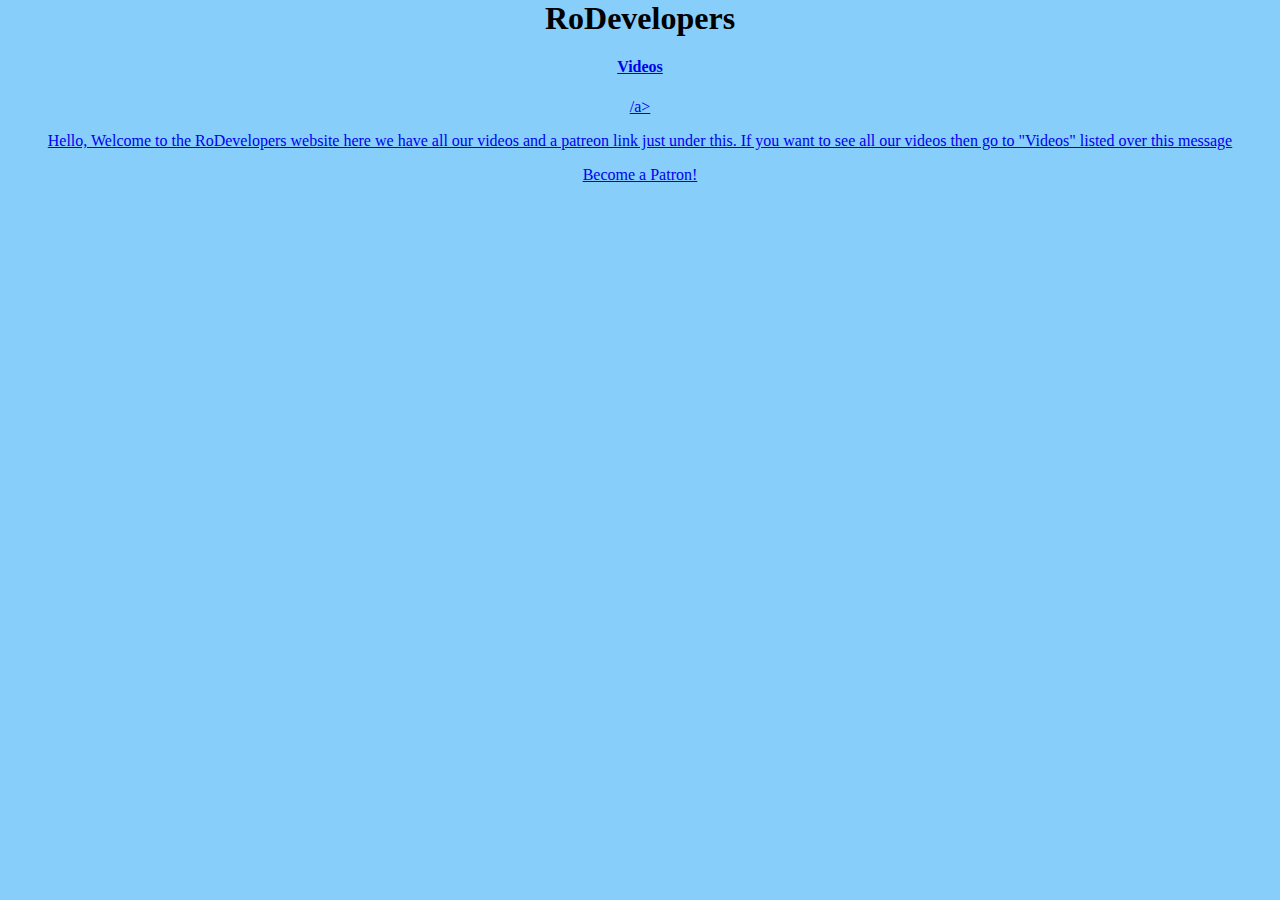
==== index.html @ 026d2a87 "Update index.html" ====
<html lang="en">
<head>
    <meta charset="UTF-8">
    <meta http-equiv="X-UA-Compatible" content="IE=edge">
    <meta name="viewport" content="width=device-width, initial-scale=1.0">
    <title>RoDevelopers</title>
    <link rel="stylesheet" href="styles.css">
</head>
<body>
    <h1>RoDevelopers</h1>
    <a href="/rodeveloperss/Videos.html"><h4>Videos</h4>/a>
    <p>Hello, Welcome to the RoDevelopers website here we have all our videos and a patreon link just under this. If you want to see all our videos then go to "Videos" listed over this message</p>
    <a href="https://www.patreon.com/bePatron?u=73431933" data-patreon-widget-type="become-patron-button">Become a Patron!</a><script async src="https://c6.patreon.com/becomePatronButton.bundle.js"></script>
</body>
</html>
---- styles.css ----
body {
    margin: 0;
    background: lightskyblue;
    text-align: center;
}
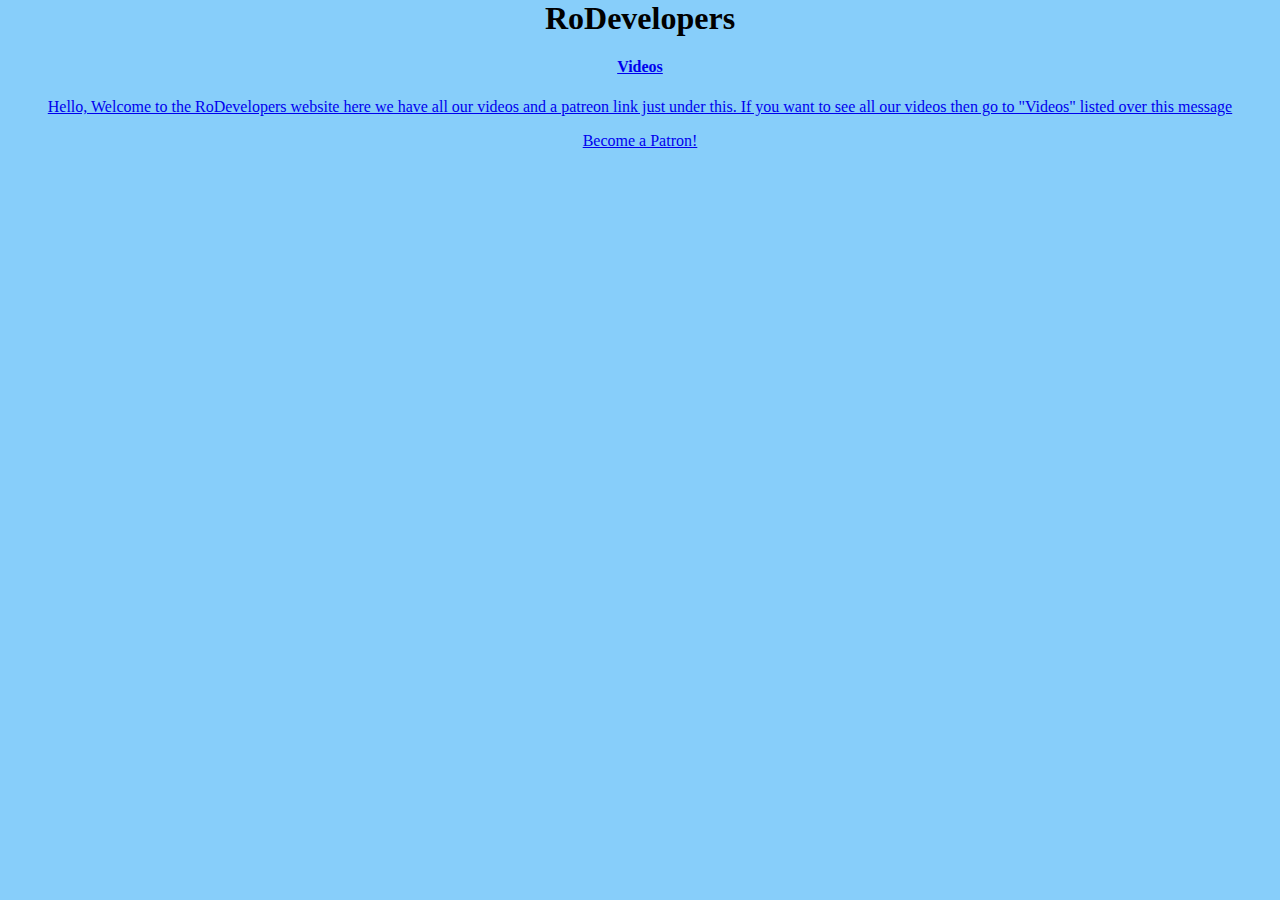
==== commit 277b67ab: "Update index.html" ====
--- a/index.html
+++ b/index.html
@@ -8,7 +8,7 @@
 </head>
 <body>
     <h1>RoDevelopers</h1>
-    <a href="/rodeveloperss/Videos.html"><h4>Videos</h4>/a>
+    <a href="/rodeveloperss/Videos.html"><h4>Videos</h4>
     <p>Hello, Welcome to the RoDevelopers website here we have all our videos and a patreon link just under this. If you want to see all our videos then go to "Videos" listed over this message</p>
     <a href="https://www.patreon.com/bePatron?u=73431933" data-patreon-widget-type="become-patron-button">Become a Patron!</a><script async src="https://c6.patreon.com/becomePatronButton.bundle.js"></script>
 </body>
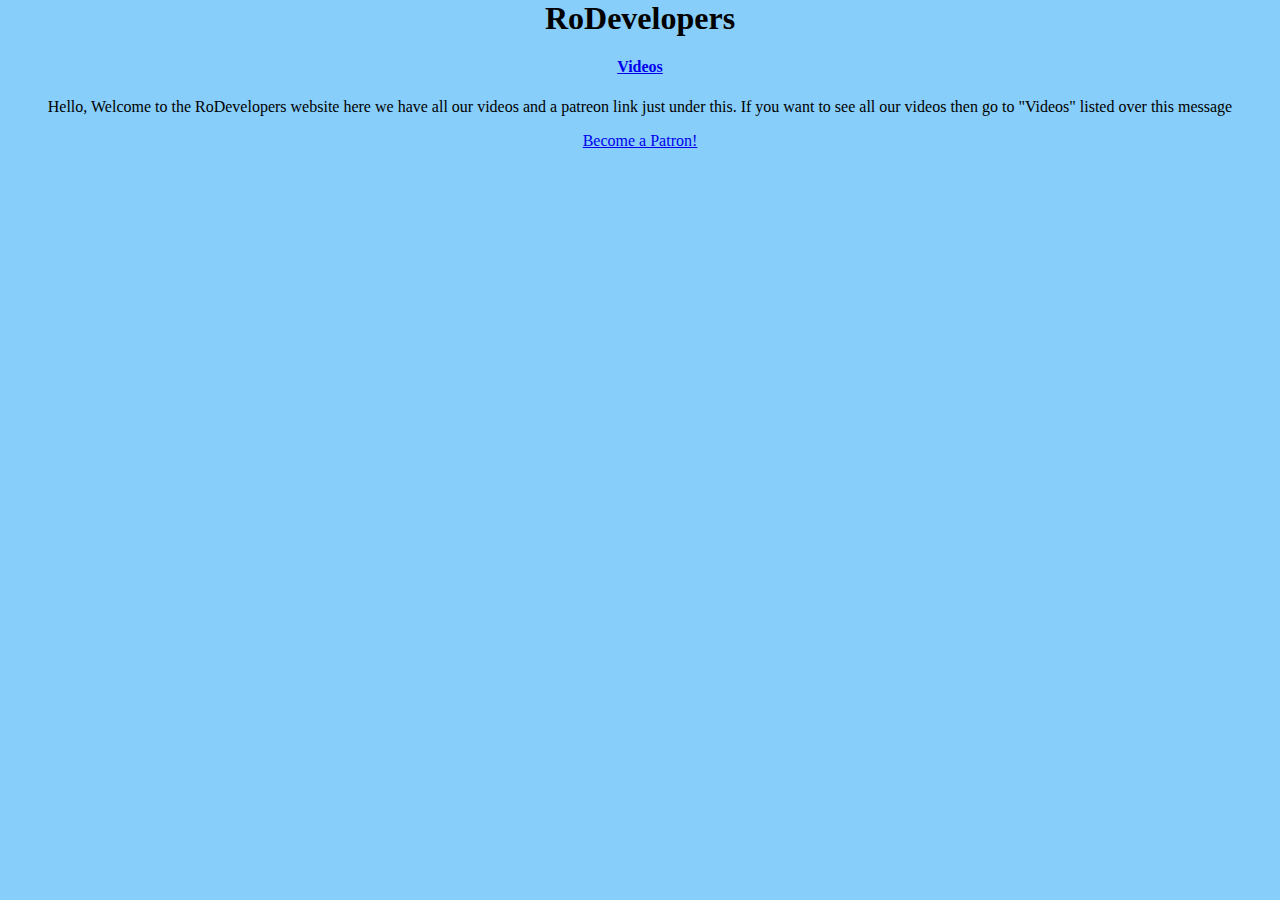
==== commit 56749278: "Update index.html" ====
--- a/index.html
+++ b/index.html
@@ -8,7 +8,7 @@
 </head>
 <body>
     <h1>RoDevelopers</h1>
-    <a href="/rodeveloperss/Videos.html"><h4>Videos</h4>
+    <a href="/rodeveloperss/Videos.html"><h4>Videos</h4></a>
     <p>Hello, Welcome to the RoDevelopers website here we have all our videos and a patreon link just under this. If you want to see all our videos then go to "Videos" listed over this message</p>
     <a href="https://www.patreon.com/bePatron?u=73431933" data-patreon-widget-type="become-patron-button">Become a Patron!</a><script async src="https://c6.patreon.com/becomePatronButton.bundle.js"></script>
 </body>
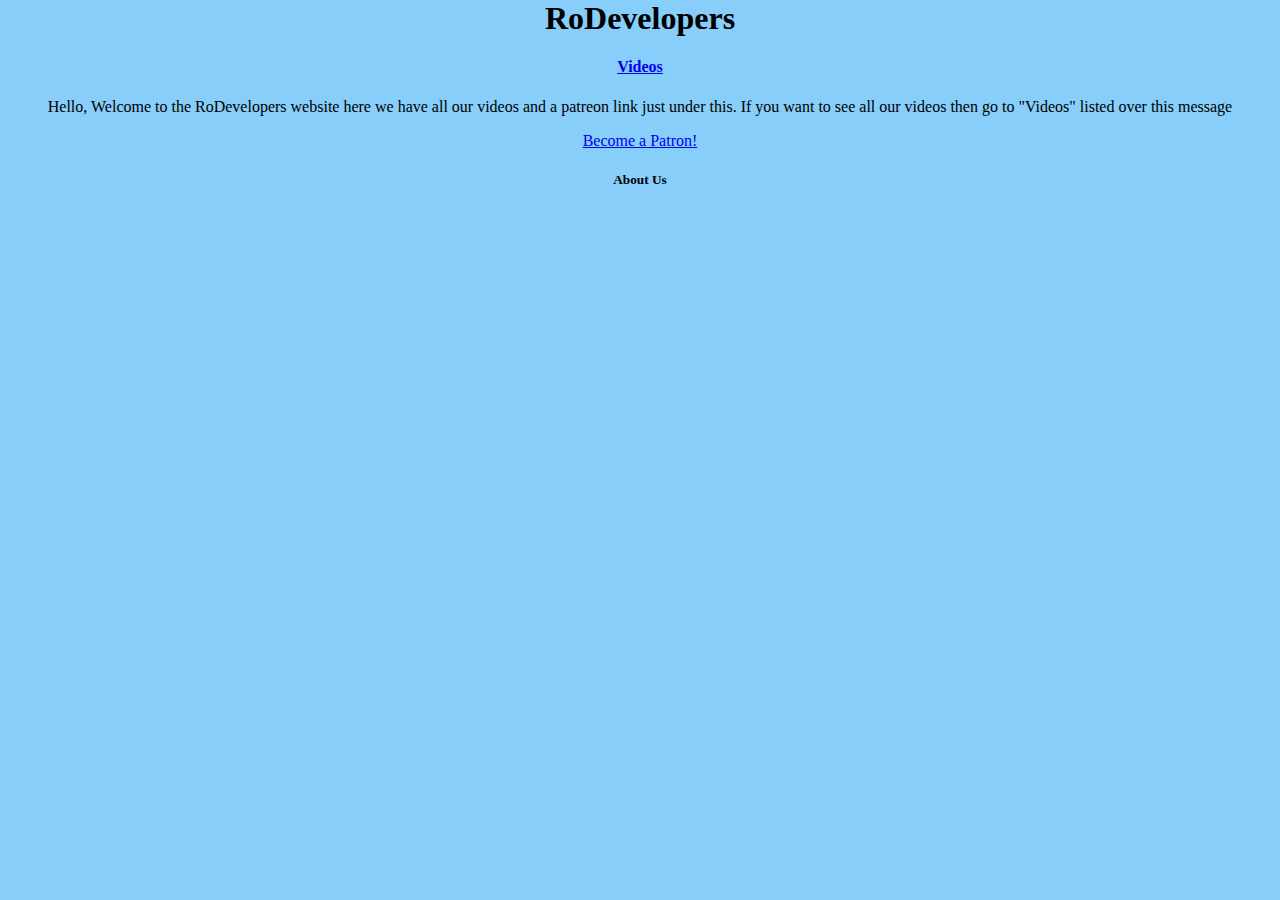
==== commit 62a44966: "Update index.html" ====
--- a/index.html
+++ b/index.html
@@ -11,5 +11,6 @@
     <a href="/rodeveloperss/Videos.html"><h4>Videos</h4></a>
     <p>Hello, Welcome to the RoDevelopers website here we have all our videos and a patreon link just under this. If you want to see all our videos then go to "Videos" listed over this message</p>
     <a href="https://www.patreon.com/bePatron?u=73431933" data-patreon-widget-type="become-patron-button">Become a Patron!</a><script async src="https://c6.patreon.com/becomePatronButton.bundle.js"></script>
+    <h5>About Us<h5>
 </body>
 </html>
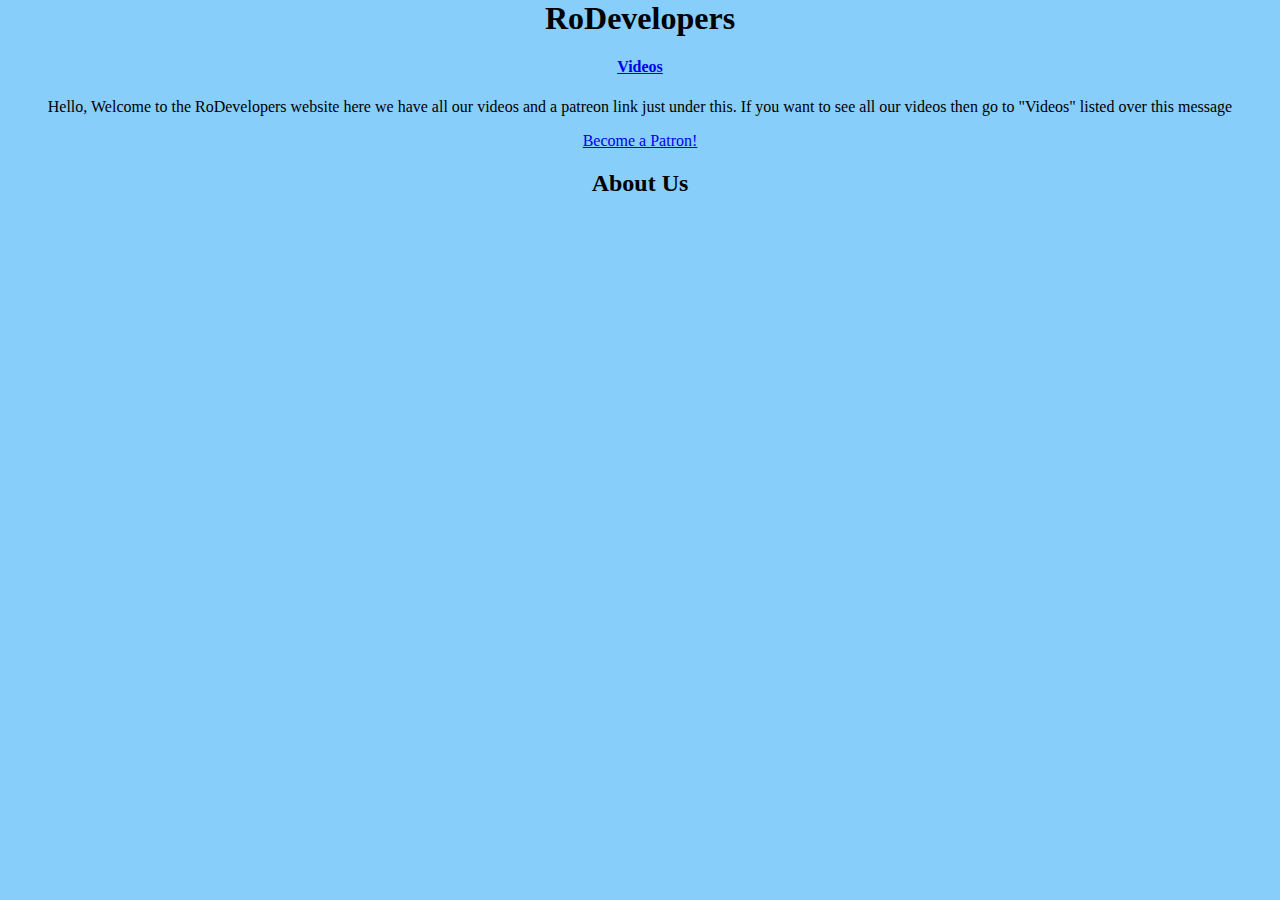
==== commit daaa4db4: "Update index.html" ====
--- a/index.html
+++ b/index.html
@@ -11,6 +11,6 @@
     <a href="/rodeveloperss/Videos.html"><h4>Videos</h4></a>
     <p>Hello, Welcome to the RoDevelopers website here we have all our videos and a patreon link just under this. If you want to see all our videos then go to "Videos" listed over this message</p>
     <a href="https://www.patreon.com/bePatron?u=73431933" data-patreon-widget-type="become-patron-button">Become a Patron!</a><script async src="https://c6.patreon.com/becomePatronButton.bundle.js"></script>
-    <h5>About Us<h5>
+    <h2>About Us<h2>
 </body>
 </html>
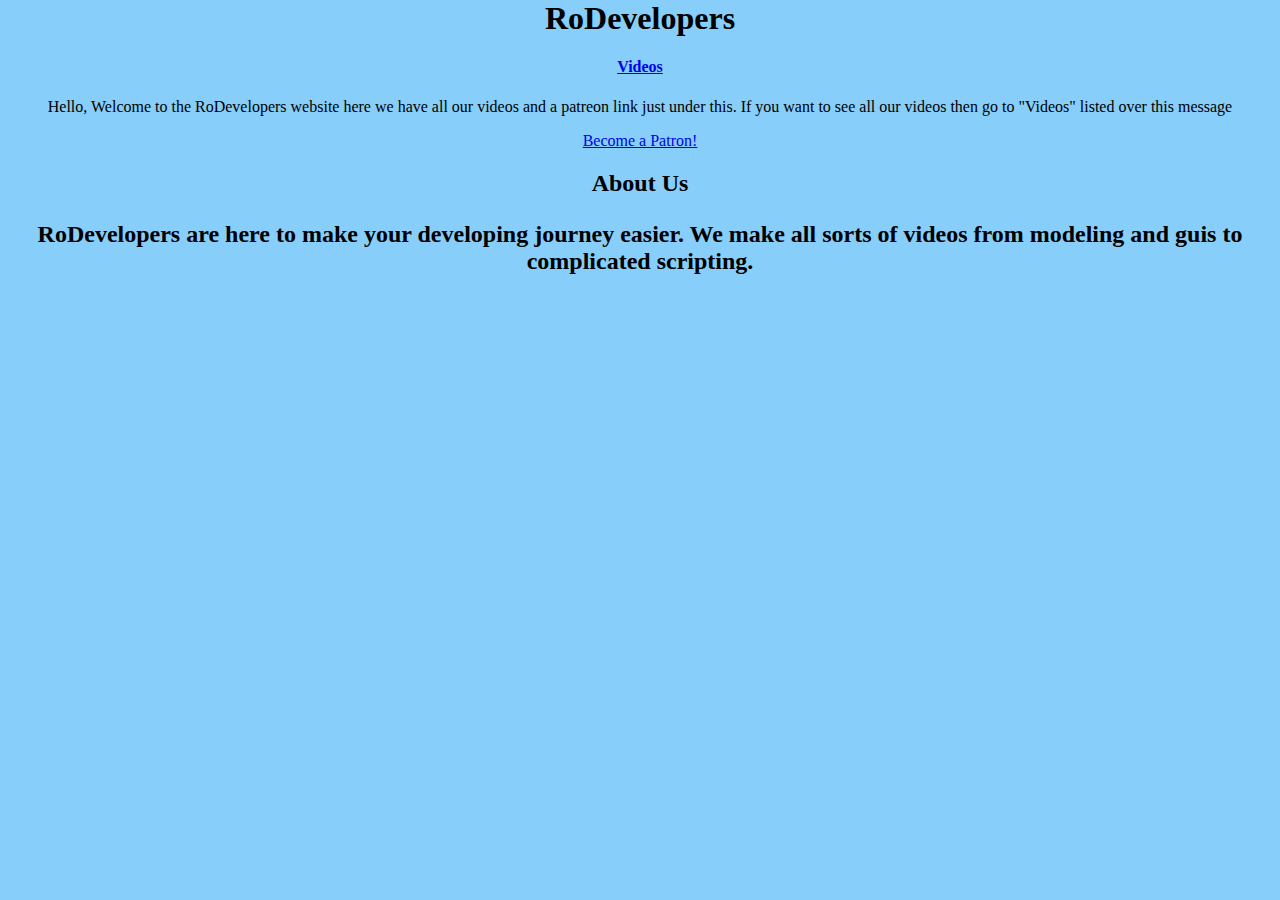
==== commit 4b8e980a: "Update index.html" ====
--- a/index.html
+++ b/index.html
@@ -12,5 +12,7 @@
     <p>Hello, Welcome to the RoDevelopers website here we have all our videos and a patreon link just under this. If you want to see all our videos then go to "Videos" listed over this message</p>
     <a href="https://www.patreon.com/bePatron?u=73431933" data-patreon-widget-type="become-patron-button">Become a Patron!</a><script async src="https://c6.patreon.com/becomePatronButton.bundle.js"></script>
     <h2>About Us<h2>
+        
+     <p>RoDevelopers are here to make your developing journey easier. We make all sorts of videos from modeling and guis to complicated scripting.<p>
 </body>
 </html>
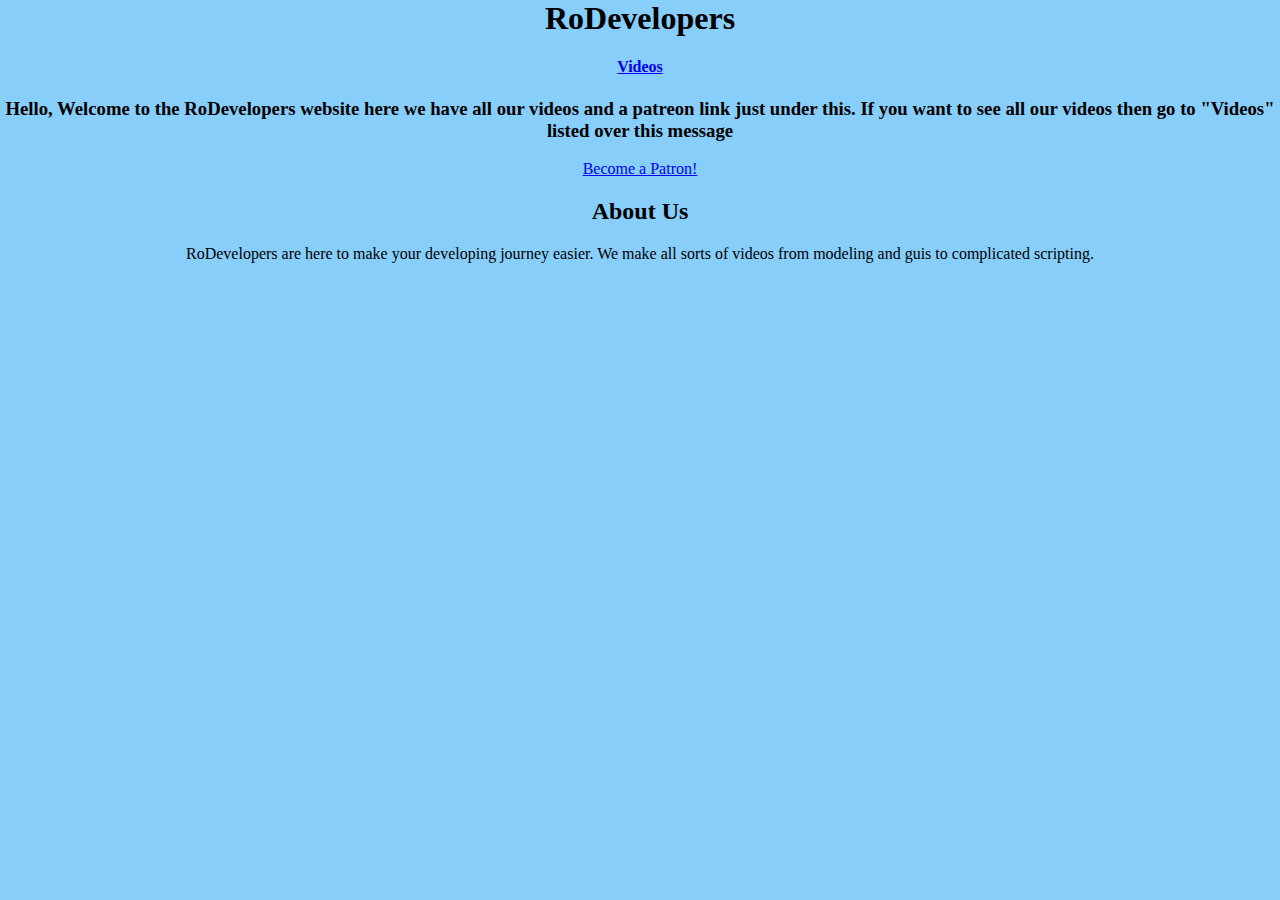
==== commit 2b824066: "Update index.html" ====
--- a/index.html
+++ b/index.html
@@ -9,10 +9,10 @@
 <body>
     <h1>RoDevelopers</h1>
     <a href="/rodeveloperss/Videos.html"><h4>Videos</h4></a>
-    <p>Hello, Welcome to the RoDevelopers website here we have all our videos and a patreon link just under this. If you want to see all our videos then go to "Videos" listed over this message</p>
+    <h3>Hello, Welcome to the RoDevelopers website here we have all our videos and a patreon link just under this. If you want to see all our videos then go to "Videos" listed over this message</h4>
     <a href="https://www.patreon.com/bePatron?u=73431933" data-patreon-widget-type="become-patron-button">Become a Patron!</a><script async src="https://c6.patreon.com/becomePatronButton.bundle.js"></script>
-    <h2>About Us<h2>
+    <h2>About Us</h2>
         
-     <p>RoDevelopers are here to make your developing journey easier. We make all sorts of videos from modeling and guis to complicated scripting.<p>
+     <p>RoDevelopers are here to make your developing journey easier. We make all sorts of videos from modeling and guis to complicated scripting.</p>
 </body>
 </html>
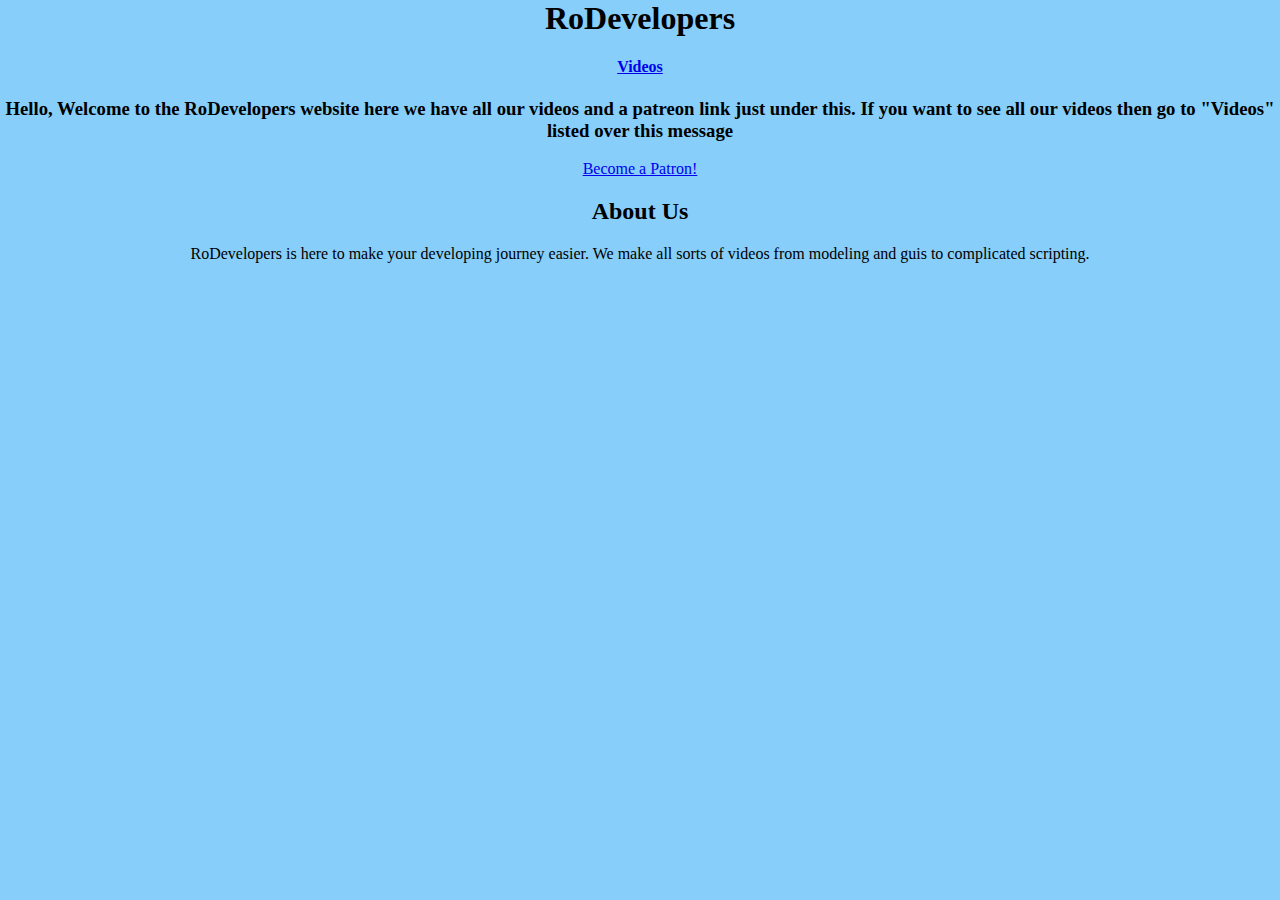
==== commit d4e0c529: "Link" ====
--- a/index.html
+++ b/index.html
@@ -13,6 +13,6 @@
     <a href="https://www.patreon.com/bePatron?u=73431933" data-patreon-widget-type="become-patron-button">Become a Patron!</a><script async src="https://c6.patreon.com/becomePatronButton.bundle.js"></script>
     <h2>About Us</h2>
         
-     <p>RoDevelopers are here to make your developing journey easier. We make all sorts of videos from modeling and guis to complicated scripting.</p>
+     <p>RoDevelopers is here to make your developing journey easier. We make all sorts of videos from modeling and guis to complicated scripting.</p>
 </body>
 </html>
